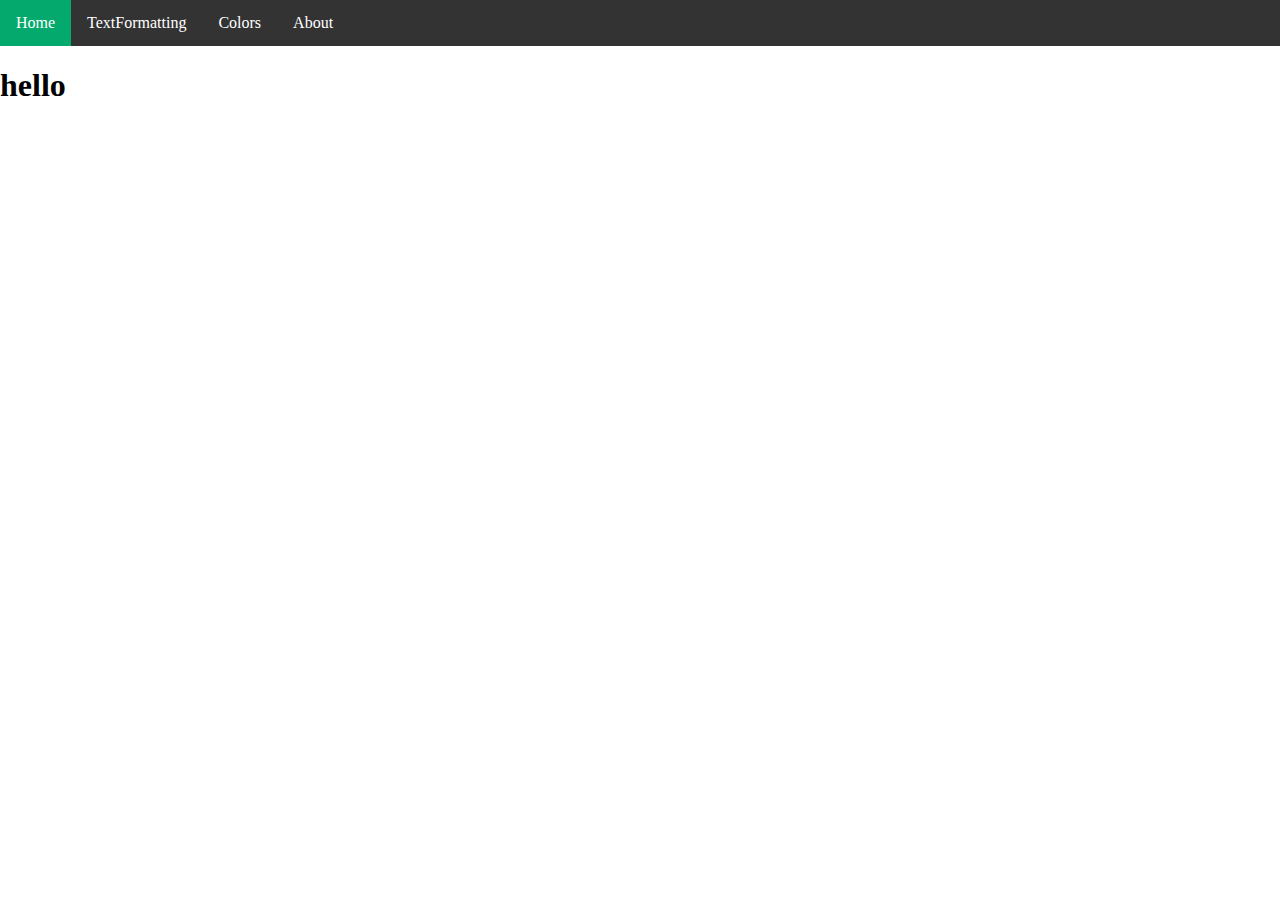
==== html/src/index.html @ 1343f253 "Add files via upload" ====
<!DOCTYPE html>
<html lang="en">

<head>
    <meta charset="UTF-8">
    <meta name="viewport" content="width=device-width, initial-scale=1.0">
    <title>Home</title>
    <style>
        body {
            margin: 0;
            padding: 0;
        }

        ul {
            list-style-type: none;
            margin: 0;
            padding: 0;
            overflow: hidden;
            background-color: #333;
        }

        li {
            float: left;
        }

        li a {
            display: block;
            color: white;
            text-align: center;
            padding: 14px 16px;
            text-decoration: none;
        }

        li a:hover:not(.active) {
            background-color: #d3d0d0;
            color: #333
        }

        .active {
            background-color: #04AA6D;
        }
    </style>
</head>

<body>
    <ul>
        <li><a class="active" href="#home">Home</a></li>
        <li><a href="/text-format.html" target="_blank">TextFormatting</a></li>
        <li><a href="/colors.html" target="_blank">Colors</a></li>
        <li><a href="#about">About</a></li>
    </ul>
    <h1>hello</h1>
</body>

</html>
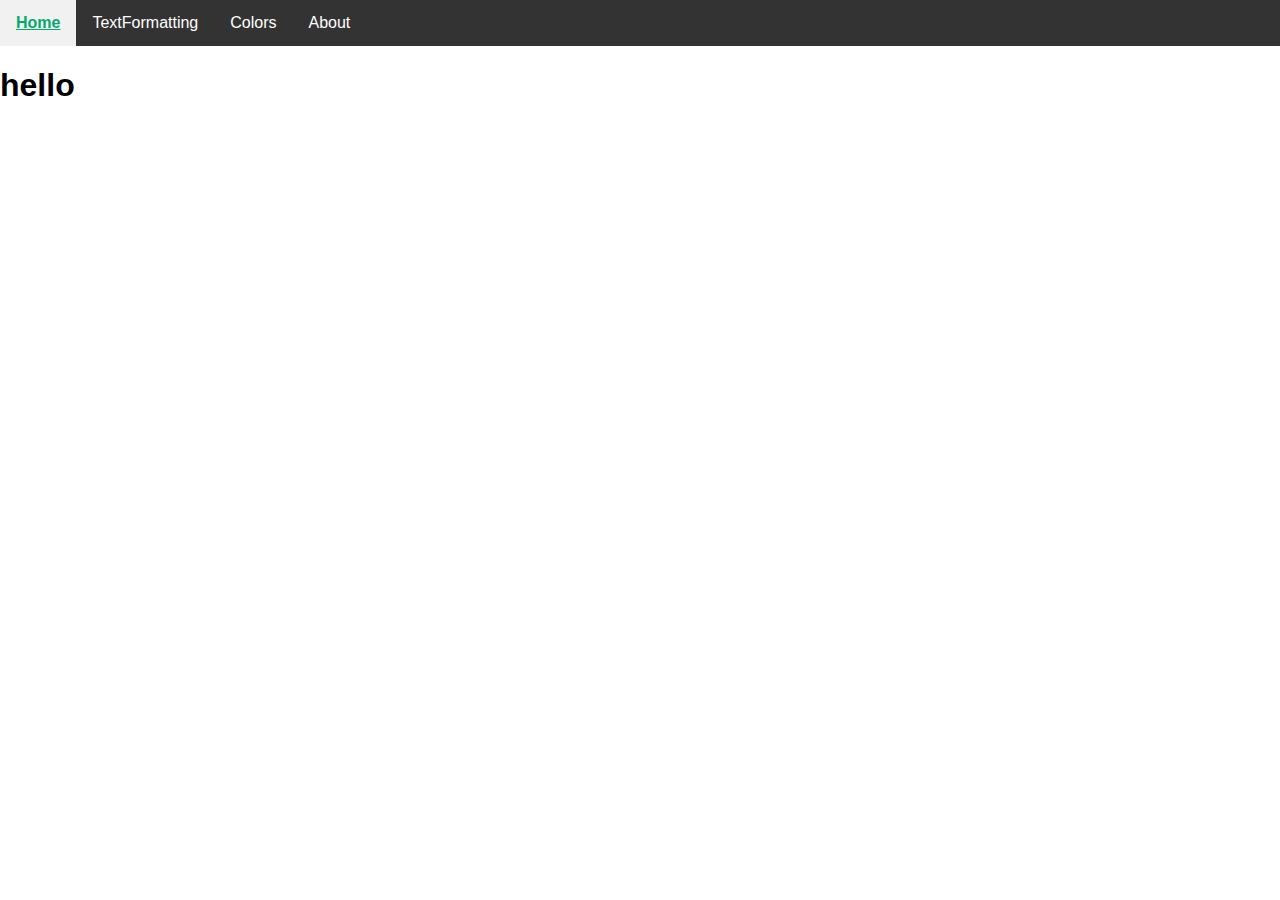
==== commit 814e0452: "add" ====
--- a/html/src/index.html
+++ b/html/src/index.html
@@ -5,41 +5,7 @@
     <meta charset="UTF-8">
     <meta name="viewport" content="width=device-width, initial-scale=1.0">
     <title>Home</title>
-    <style>
-        body {
-            margin: 0;
-            padding: 0;
-        }
-
-        ul {
-            list-style-type: none;
-            margin: 0;
-            padding: 0;
-            overflow: hidden;
-            background-color: #333;
-        }
-
-        li {
-            float: left;
-        }
-
-        li a {
-            display: block;
-            color: white;
-            text-align: center;
-            padding: 14px 16px;
-            text-decoration: none;
-        }
-
-        li a:hover:not(.active) {
-            background-color: #d3d0d0;
-            color: #333
-        }
-
-        .active {
-            background-color: #04AA6D;
-        }
-    </style>
+    <link rel="stylesheet" href="./styles.css"/>
 </head>
 
 <body>
--- a/html/src/styles.css
+++ b/html/src/styles.css
@@ -0,0 +1,84 @@
+body {
+    margin: 0;
+    padding: 0;
+    font-family: Arial, sans-serif;
+}
+
+ul {
+    list-style-type: none;
+    margin: 0;
+    padding: 0;
+    overflow: hidden;
+    background-color: #333;
+}
+
+li {
+    float: left;
+}
+
+li a {
+    display: block;
+    color: white;
+    text-align: center;
+    padding: 14px 16px;
+    text-decoration: none;
+}
+
+li a:hover:not(.active) {
+    background-color: #d3d0d0;
+    color: #333
+}
+
+.active {
+    background-color: #04AA6D;
+}
+
+a {
+    text-decoration: none;
+}
+
+a:hover {
+    text-decoration: underline;
+    font-weight: bold;
+    color: #04AA6D;
+    background-color: #f1f1f1;
+}
+
+h2 {
+    font-size: 24px;
+}
+
+p {
+    font-size: 16px;
+}
+
+.color-container {
+    display: flex;
+    flex-wrap: wrap;
+    gap: 20px;
+    margin-top: 16px;
+}
+
+.color-box {
+    width: calc(25% - 20px); /* ทำให้แถวละ 4 กล่อง */
+    height: 100px;
+    display: flex;
+    align-items: center;
+    justify-content: center;
+    color: white;
+    font-weight: bold;
+    border-radius: 4px;
+    font-size: 16px;
+}
+
+.tomato { background-color: Tomato; }
+.orange { background-color: Orange; }
+.dodgerblue { background-color: DodgerBlue; }
+.mediumseagreen { background-color: MediumSeaGreen; }
+.gray { background-color: Gray; }
+.slateblue { background-color: SlateBlue; }
+.violet { background-color: Violet; }
+.lightgray {
+    background-color: LightGray;
+    color: black;
+}